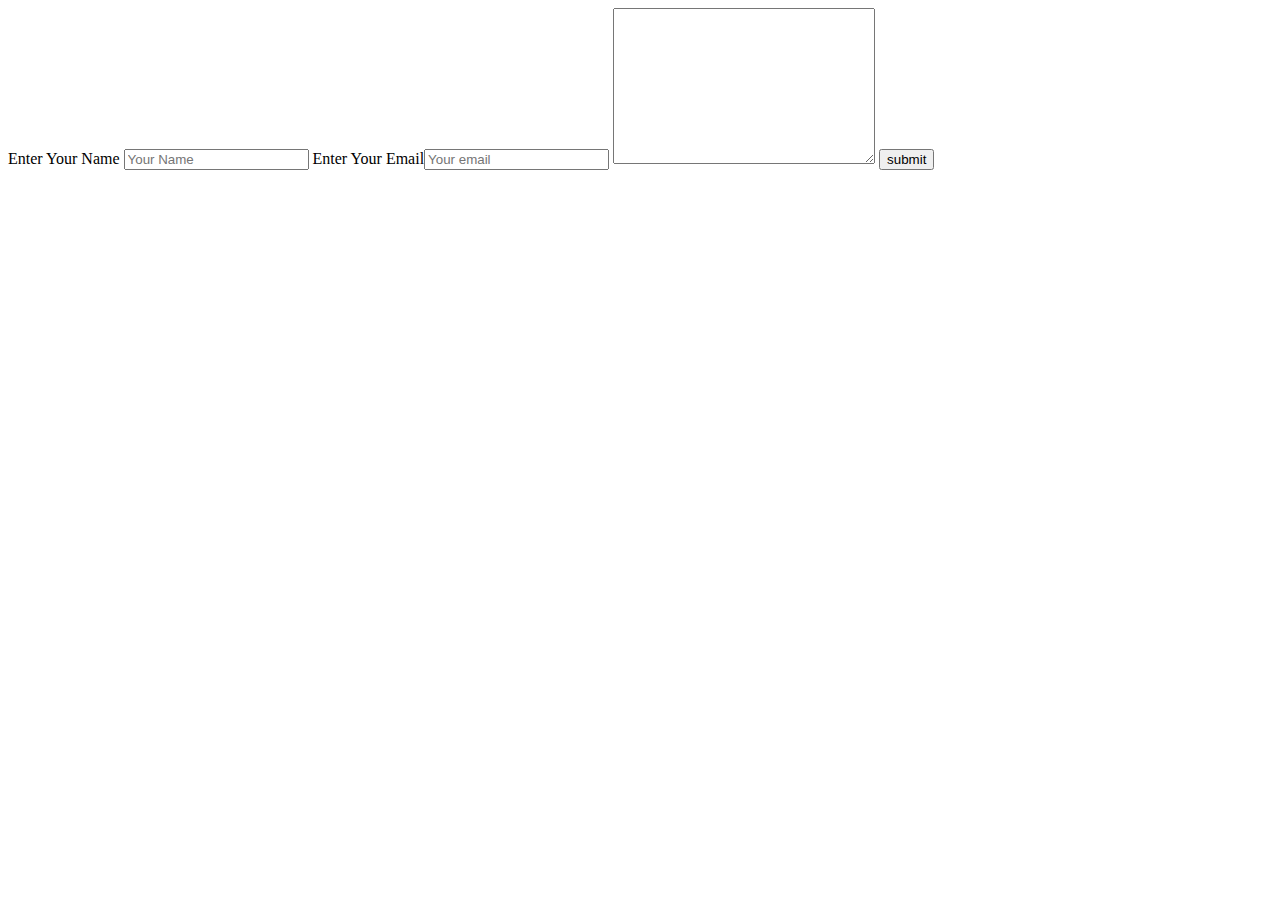
==== index.html @ 478f47bd "Add files via upload" ====
<!DOCTYPE html>
<html lang="en">
<head>
    <meta charset="UTF-8">
    <meta name="viewport" content="width=device-width, initial-scale=1.0">
    <title>Document</title>
    <link rel="stylesheet" href="style.css">
</head>
<body>
    
<div class="contact">
    <form action="">
    Enter Your Name <input type="text" placeholder="Your Name">
    Enter Your Email<input type="email" placeholder="Your email">
    <textarea name="" id="" cols="30" rows="10"></textarea>
    <input type="submit" value="submit">
</form>
</div>





    <script src="add.js"></script>
</body>
</html>
---- style.css ----
contact {
    width: 400px;
    height: 300px;
    margin: auto;
    margin-top: 20px;
}
contact.form {
    transform: translateY(50PX);
}
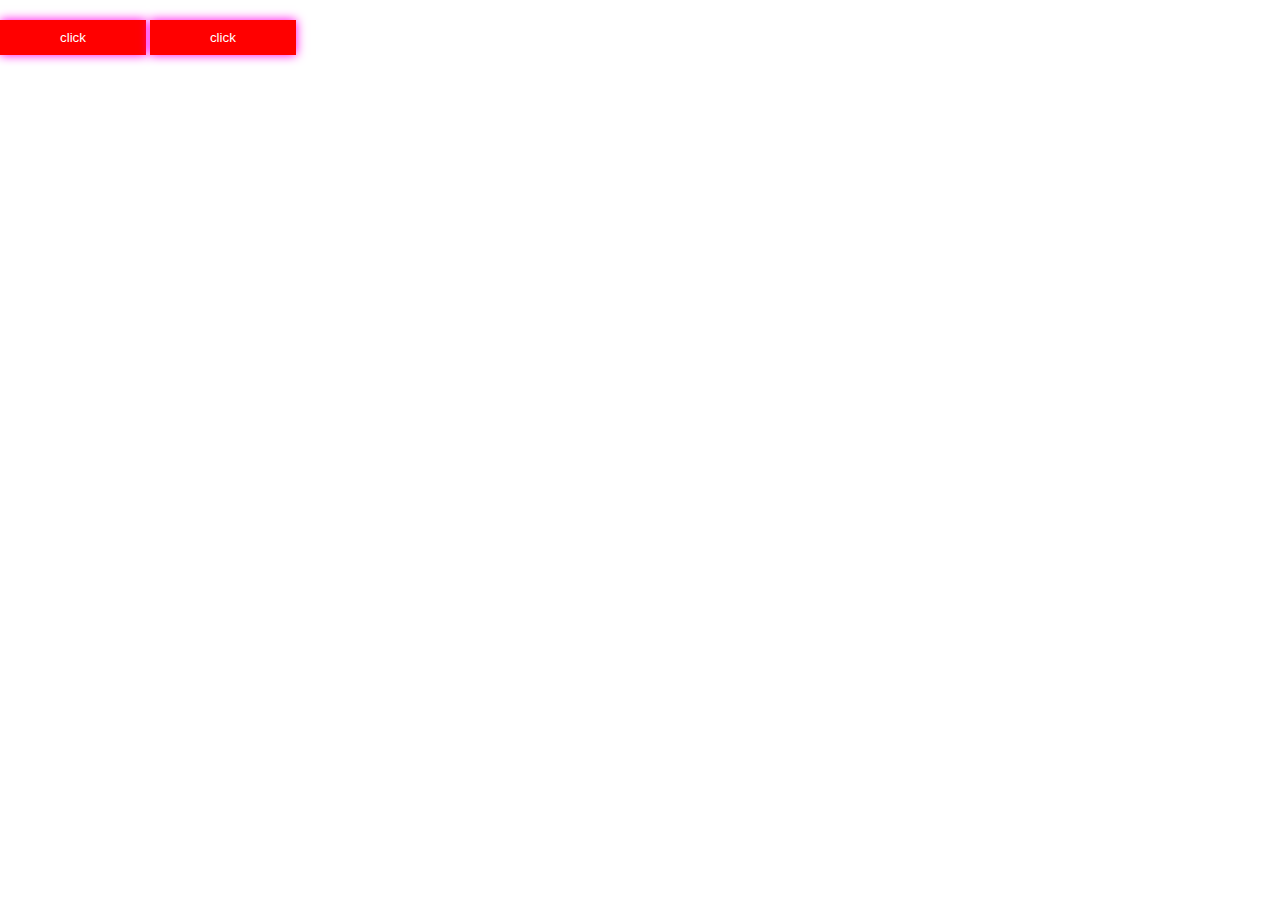
==== commit 1f376f36: "Add files via upload" ====
--- a/index.html
+++ b/index.html
@@ -2,25 +2,15 @@
 <html lang="en">
 <head>
     <meta charset="UTF-8">
-    <meta name="viewport" content="width=device-width, initial-scale=1.0">
+    <meta name="viewport" content="width=
+    , initial-scale=1.0">
     <title>Document</title>
     <link rel="stylesheet" href="style.css">
 </head>
 <body>
-    
-<div class="contact">
-    <form action="">
-    Enter Your Name <input type="text" placeholder="Your Name">
-    Enter Your Email<input type="email" placeholder="Your email">
-    <textarea name="" id="" cols="30" rows="10"></textarea>
-    <input type="submit" value="submit">
-</form>
-</div>
-
-
-
-
-
-    <script src="add.js"></script>
+    <button id="btn">click</button>
+    <button id="btn2">click</button>
+    <p id="demo"></p>
+    <script src="main.js"></script>
 </body>
 </html>--- a/style.css
+++ b/style.css
@@ -1,9 +1,37 @@
-contact {
-    width: 400px;
-    height: 300px;
-    margin: auto;
+*{
+    margin: 0;
+    padding: 0;
+    box-sizing: border-box;
+}
+button{
+ padding: 10px 60px;
+ border: none;
+ background-color: aqua;
+ margin-top: 20px;
+ box-shadow: 0px 0px 10px rgb(0, 255, 136);
+ color: white;
+}
+p{
+    margin-top: 10px;
+    font-size: 25px;
+}
+button{
+    padding: 10px 60px;
+    border: none;
+    background-color: red;
     margin-top: 20px;
+    box-shadow: 0px 0px 10px rgb(255, 0, 234);
+    color: white;
 }
-contact.form {
-    transform: translateY(50PX);
-}+
+
+
+/* .container{
+    width: 100%;
+    height: 100vh;
+    text-align: center;l
+}
+h1 {
+    font-size: 150px;
+    padding-top: 200px;
+} */
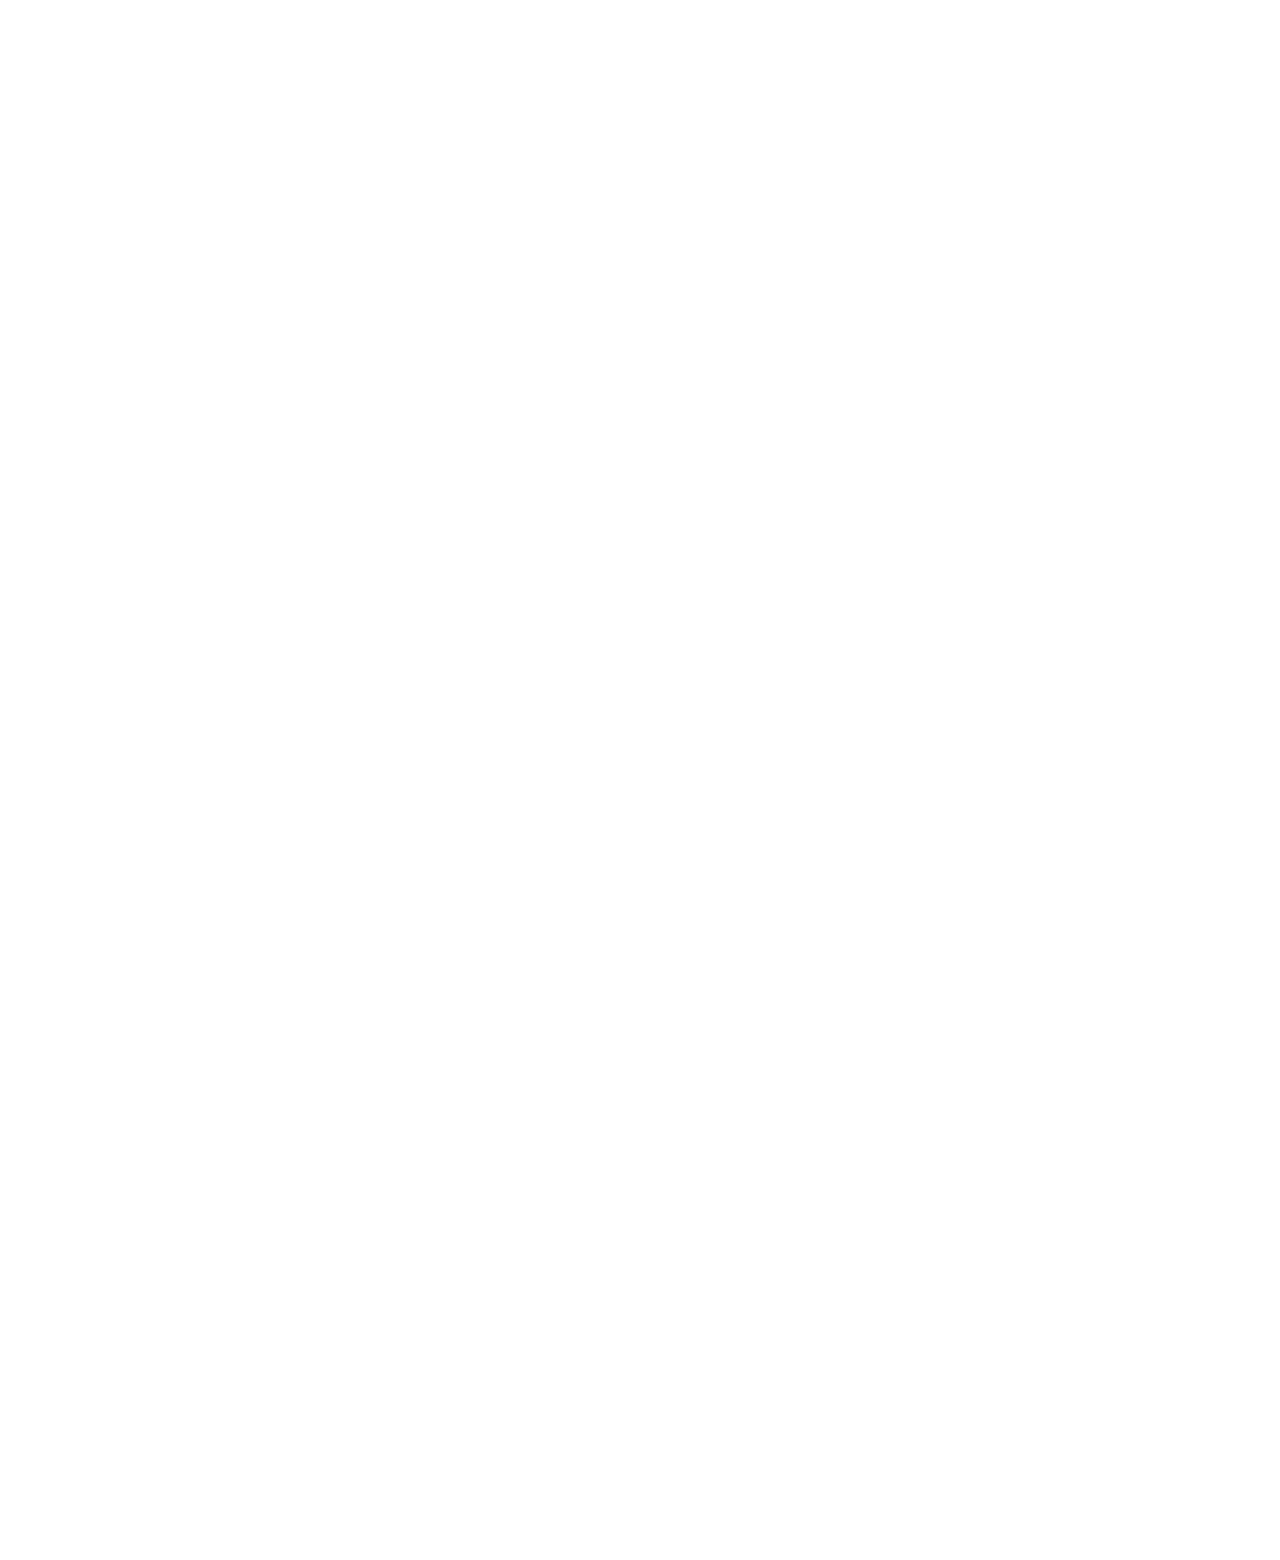
==== commit 9677892f: "Add files via upload" ====
--- a/index.html
+++ b/index.html
@@ -2,15 +2,22 @@
 <html lang="en">
 <head>
     <meta charset="UTF-8">
-    <meta name="viewport" content="width=
-    , initial-scale=1.0">
+    <meta name="viewport" content="width=device-width, initial-scale=1.0">
     <title>Document</title>
     <link rel="stylesheet" href="style.css">
+    <script src="https://code.jquery.com/jquery-3.7.1.min.js"></script>
+    <script src="https://cdn.jsdelivr.net/npm/gsap@3.12.2/dist/gsap.min.js"></script>
 </head>
 <body>
-    <button id="btn">click</button>
-    <button id="btn2">click</button>
-    <p id="demo"></p>
-    <script src="main.js"></script>
+   <div  class=" box box_1">world</div>
+   <div class=" box box_2">Lorem ipsum dolor sit amet.</div>
+   <div class=" box box_3">Lorem ipsum dolor sit amet.</div>
+   <div class=" box box_4">Lorem ipsum dolor sit amet.</div>
+   <div class=" box box_5">Lorem ipsum dolor sit amet.</div>
+   <div class=" box box_6">Lorem ipsum dolor sit amet.</div>
+   <div class=" box box_7">Lorem ipsum dolor sit amet.</div>
+   <!-- <div class=" box box_8"></div> -->
+
+   <script src="app.js"></script>
 </body>
 </html>--- a/style.css
+++ b/style.css
@@ -1,37 +1,43 @@
-*{
+* {
     margin: 0;
     padding: 0;
     box-sizing: border-box;
 }
-button{
- padding: 10px 60px;
- border: none;
- background-color: aqua;
- margin-top: 20px;
- box-shadow: 0px 0px 10px rgb(0, 255, 136);
- color: white;
+.box {
+    width: 400px;
+    height: 200px;
+    background-color: aqua;
+    margin: 20px;
+    border-radius: 30px;
+    margin-left: 38%;
 }
-p{
-    margin-top: 10px;
-    font-size: 25px;
+.box_2 {
+    transform: translateX(100px);
+    transition: all .5s ease;
+    opacity: 0;
 }
-button{
-    padding: 10px 60px;
-    border: none;
-    background-color: red;
-    margin-top: 20px;
-    box-shadow: 0px 0px 10px rgb(255, 0, 234);
-    color: white;
+.box_3 {
+    transform: translateX(-100px);
+    transition: all .5s ease;
+    opacity: 0;
 }
-
-
-
-/* .container{
-    width: 100%;
-    height: 100vh;
-    text-align: center;l
+.box_4 {
+    transform: scale(.7);
+    transition: all .5s ease;
+    opacity: 0;
 }
-h1 {
-    font-size: 150px;
-    padding-top: 200px;
-} */
+.box_5 {
+    transform: rotate(30deg);
+    transition: all .5s ease;
+    opacity: 0;
+}
+.box_6 {
+    transform: rotate(-60deg);
+    transition: all .5s ease;
+    opacity: 0;
+}
+.box_7  {
+    transform: skew(50deg);
+    transition: all .5s ease;
+    opacity: 0;
+}